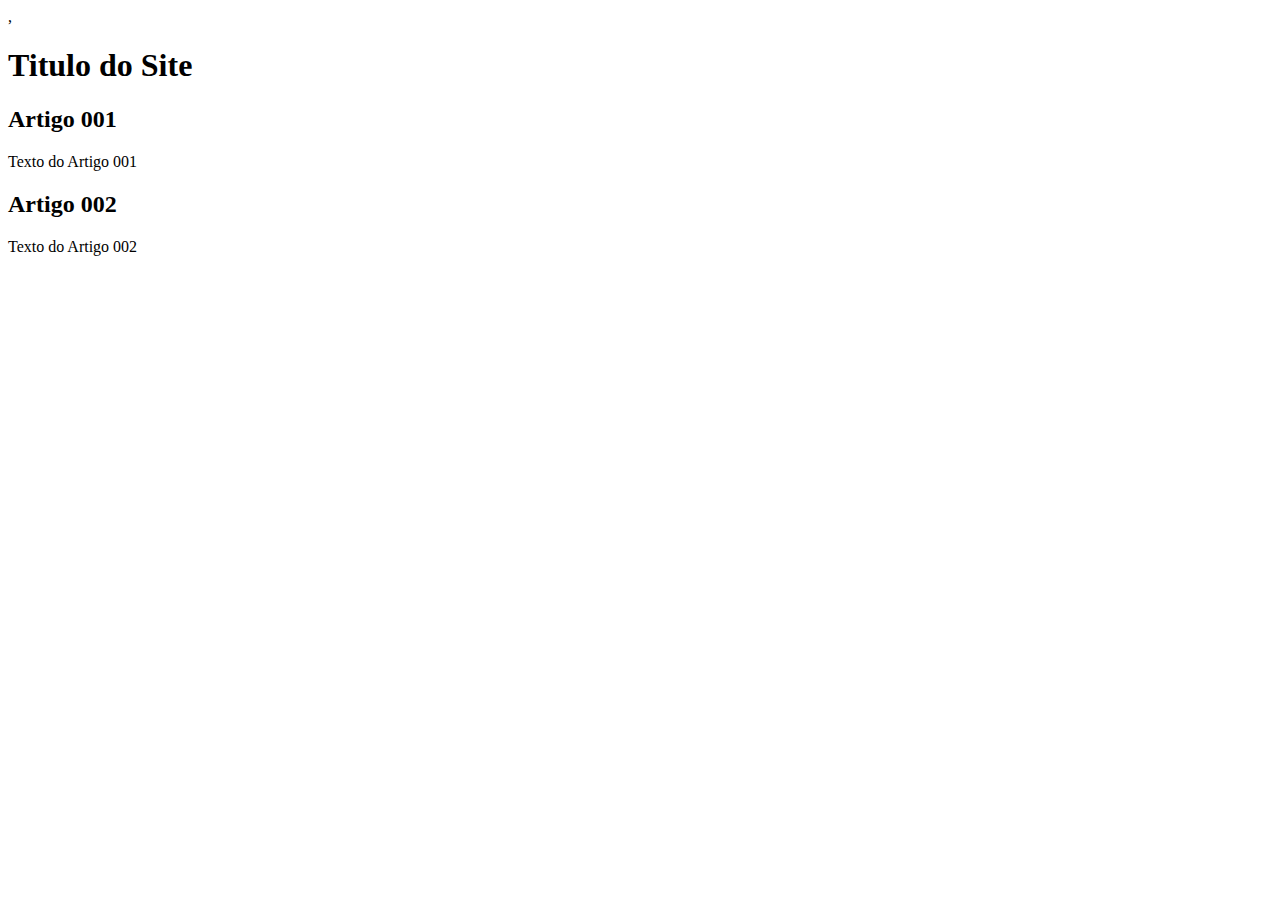
==== Index.html @ 92f16534 "add index" ====
<!DOCTYPE html>
<html lang="pt-br">
<head>
    <meta charset="UTF-8">
    <meta name="viewport" content="width=device-width, initial-scale=1.0">
    <meta http-equiv="X-UA-Compatible" content="ie=edge">
    <title>Titulo do Site</title>
</head>
<body>
    <main>
        ,<header>
            <h1>Titulo do Site</h1>
        </header>
        <article>
            <h2>Artigo 001</h2>
            <p>Texto do Artigo 001</p>
        </article>
        <article>
            <h2>Artigo 002</h2>
            <p>Texto do Artigo 002</p>
        </article>

    </main>
</body>
</html>
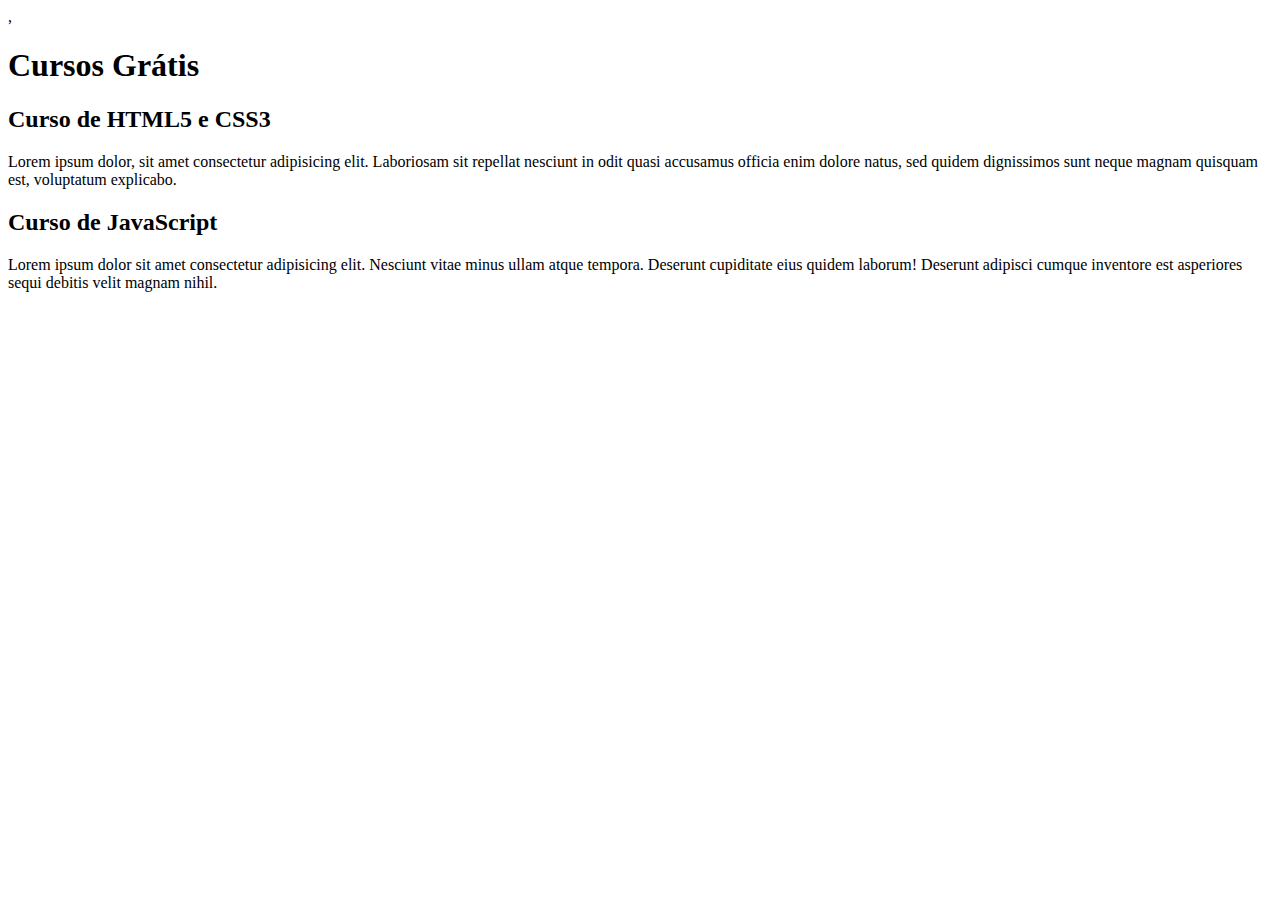
==== commit 8b721036: "Comecei a escrever o conteudo" ====
--- a/Index.html
+++ b/Index.html
@@ -9,15 +9,15 @@
 <body>
     <main>
         ,<header>
-            <h1>Titulo do Site</h1>
+            <h1>Cursos Grátis</h1>
         </header>
         <article>
-            <h2>Artigo 001</h2>
-            <p>Texto do Artigo 001</p>
+            <h2>Curso de HTML5 e CSS3</h2>
+            <p>Lorem ipsum dolor, sit amet consectetur adipisicing elit. Laboriosam sit repellat nesciunt in odit quasi accusamus officia enim dolore natus, sed quidem dignissimos sunt neque magnam quisquam est, voluptatum explicabo.</p>
         </article>
         <article>
-            <h2>Artigo 002</h2>
-            <p>Texto do Artigo 002</p>
+            <h2>Curso de JavaScript</h2>
+            <p>Lorem ipsum dolor sit amet consectetur adipisicing elit. Nesciunt vitae minus ullam atque tempora. Deserunt cupiditate eius quidem laborum! Deserunt adipisci cumque inventore est asperiores sequi debitis velit magnam nihil.</p>
         </article>
 
     </main>
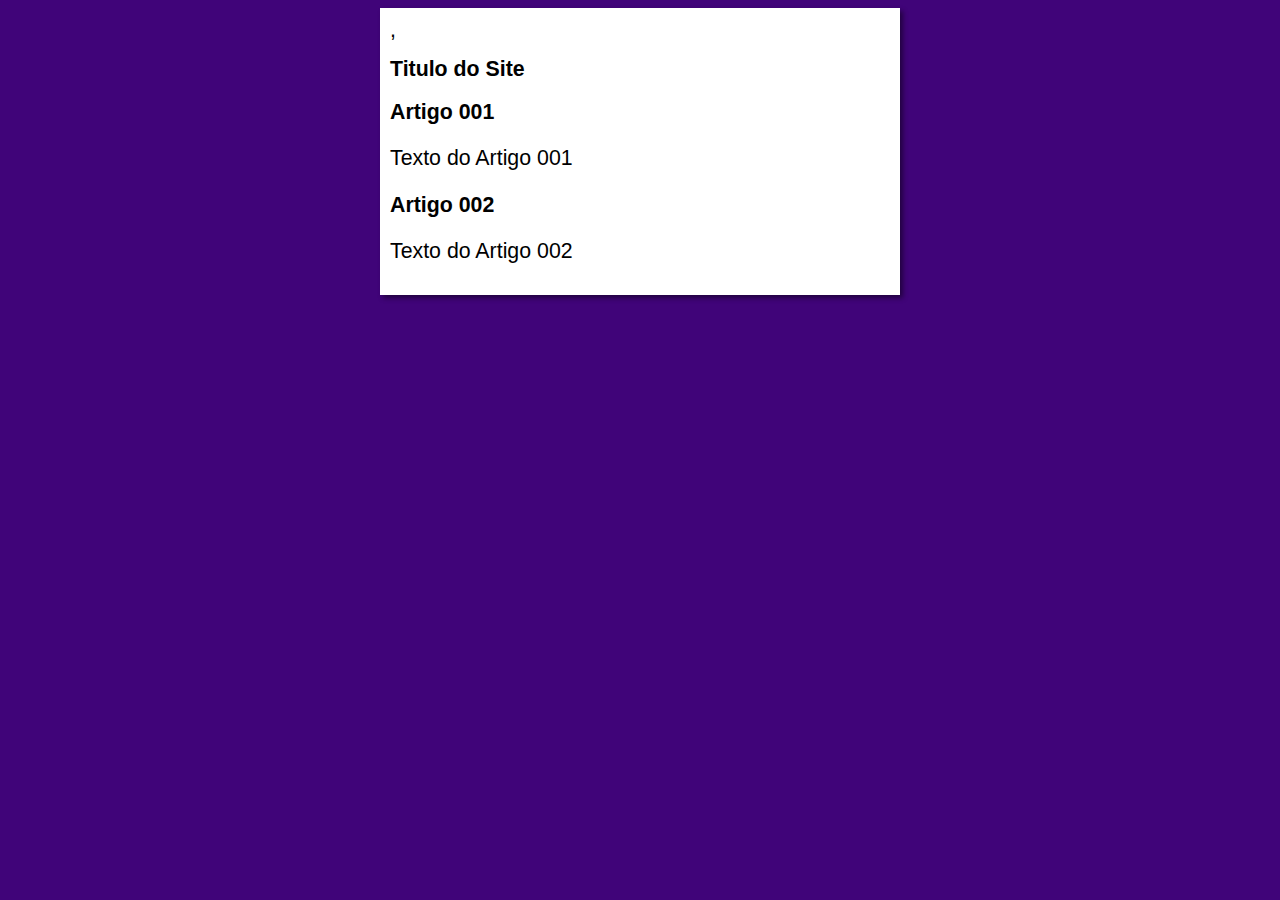
==== commit 4de6f79f: "Iniciei o Design" ====
--- a/Index.html
+++ b/Index.html
@@ -5,19 +5,20 @@
     <meta name="viewport" content="width=device-width, initial-scale=1.0">
     <meta http-equiv="X-UA-Compatible" content="ie=edge">
     <title>Titulo do Site</title>
+    <link rel="stylesheet" href="estilos/style.css">
 </head>
 <body>
     <main>
         ,<header>
-            <h1>Cursos Grátis</h1>
+            <h1>Titulo do Site</h1>
         </header>
         <article>
-            <h2>Curso de HTML5 e CSS3</h2>
-            <p>Lorem ipsum dolor, sit amet consectetur adipisicing elit. Laboriosam sit repellat nesciunt in odit quasi accusamus officia enim dolore natus, sed quidem dignissimos sunt neque magnam quisquam est, voluptatum explicabo.</p>
+            <h2>Artigo 001</h2>
+            <p>Texto do Artigo 001</p>
         </article>
         <article>
-            <h2>Curso de JavaScript</h2>
-            <p>Lorem ipsum dolor sit amet consectetur adipisicing elit. Nesciunt vitae minus ullam atque tempora. Deserunt cupiditate eius quidem laborum! Deserunt adipisci cumque inventore est asperiores sequi debitis velit magnam nihil.</p>
+            <h2>Artigo 002</h2>
+            <p>Texto do Artigo 002</p>
         </article>
 
     </main>
--- a/estilos/style.css
+++ b/estilos/style.css
@@ -0,0 +1,18 @@
+* {
+    font-family: Arial, Helvetica, sans-serif;
+    font-size: 16pt;
+}
+
+body {
+    background-color: rgb(64, 4, 121);      
+}
+
+main {
+    background-color: white;
+    width: 500px;
+    margin: auto;
+    padding: 10px;
+    box-shadow: 3px 3px 5px rgba(0, 0, 0, 0.473);
+    
+}
+
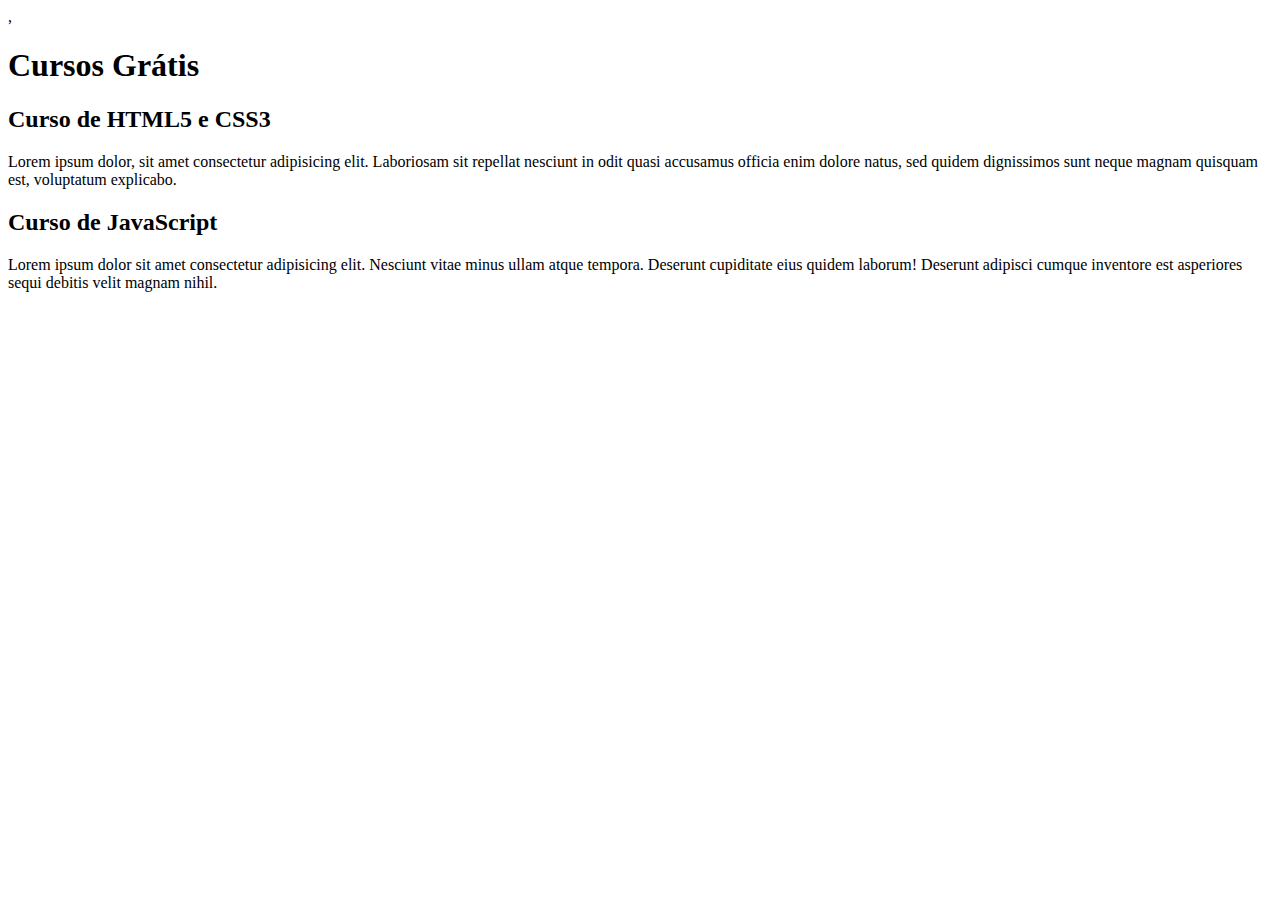
==== commit c72d938f: "Update Index.html" ====
--- a/Index.html
+++ b/Index.html
@@ -4,21 +4,20 @@
     <meta charset="UTF-8">
     <meta name="viewport" content="width=device-width, initial-scale=1.0">
     <meta http-equiv="X-UA-Compatible" content="ie=edge">
-    <title>Titulo do Site</title>
-    <link rel="stylesheet" href="estilos/style.css">
+    <title>Site Cursoemvideo</title>
 </head>
 <body>
     <main>
         ,<header>
-            <h1>Titulo do Site</h1>
+            <h1>Cursos Grátis</h1>
         </header>
         <article>
-            <h2>Artigo 001</h2>
-            <p>Texto do Artigo 001</p>
+            <h2>Curso de HTML5 e CSS3</h2>
+            <p>Lorem ipsum dolor, sit amet consectetur adipisicing elit. Laboriosam sit repellat nesciunt in odit quasi accusamus officia enim dolore natus, sed quidem dignissimos sunt neque magnam quisquam est, voluptatum explicabo.</p>
         </article>
         <article>
-            <h2>Artigo 002</h2>
-            <p>Texto do Artigo 002</p>
+            <h2>Curso de JavaScript</h2>
+            <p>Lorem ipsum dolor sit amet consectetur adipisicing elit. Nesciunt vitae minus ullam atque tempora. Deserunt cupiditate eius quidem laborum! Deserunt adipisci cumque inventore est asperiores sequi debitis velit magnam nihil.</p>
         </article>
 
     </main>
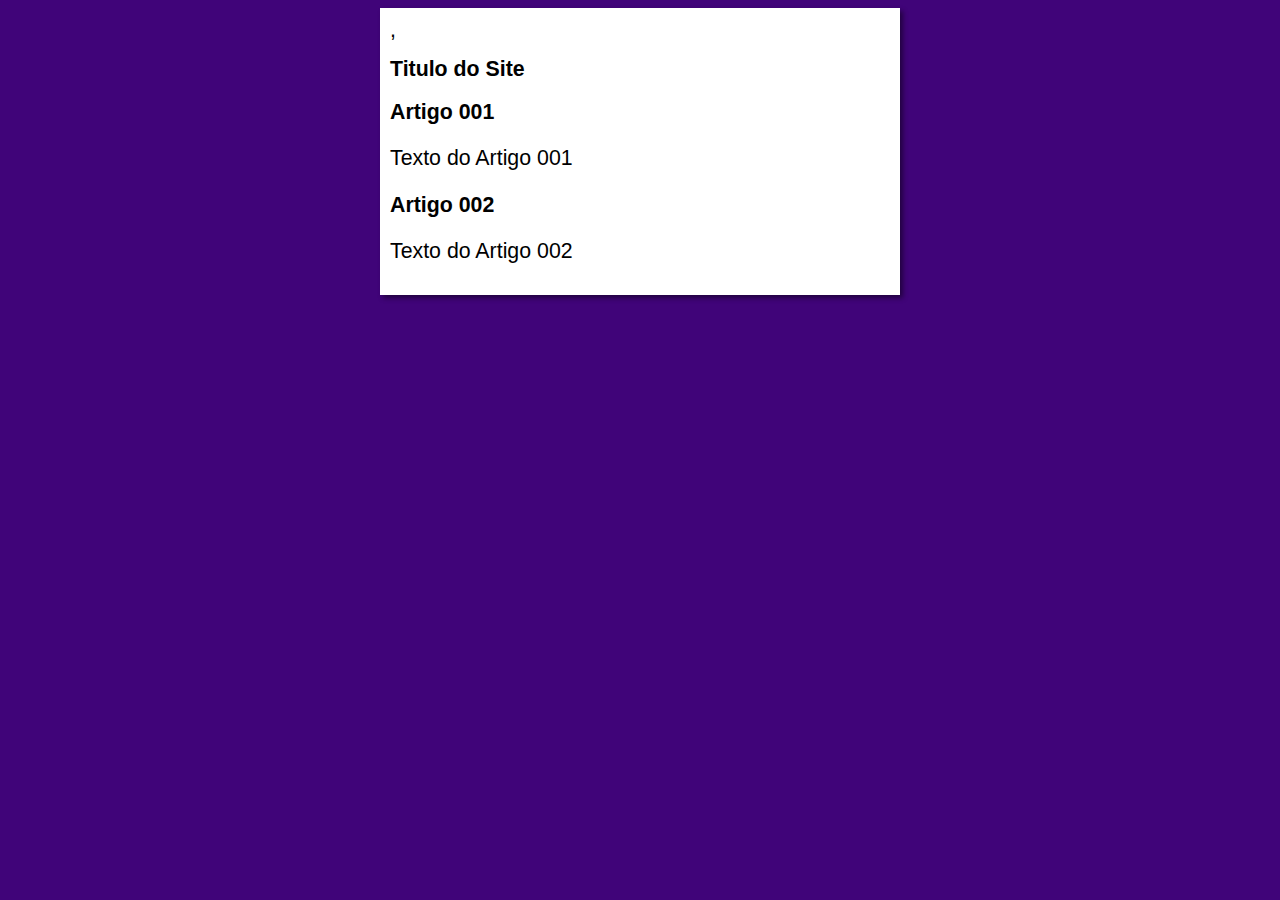
==== commit 9635b7d8: "Update Index.html" ====
--- a/Index.html
+++ b/Index.html
@@ -4,20 +4,21 @@
     <meta charset="UTF-8">
     <meta name="viewport" content="width=device-width, initial-scale=1.0">
     <meta http-equiv="X-UA-Compatible" content="ie=edge">
-    <title>Site Cursoemvideo</title>
+    <title>Curso em Vídeo</title>
+    <link rel="stylesheet" href="estilos/style.css">
 </head>
 <body>
     <main>
         ,<header>
-            <h1>Cursos Grátis</h1>
+            <h1>Titulo do Site</h1>
         </header>
         <article>
-            <h2>Curso de HTML5 e CSS3</h2>
-            <p>Lorem ipsum dolor, sit amet consectetur adipisicing elit. Laboriosam sit repellat nesciunt in odit quasi accusamus officia enim dolore natus, sed quidem dignissimos sunt neque magnam quisquam est, voluptatum explicabo.</p>
+            <h2>Artigo 001</h2>
+            <p>Texto do Artigo 001</p>
         </article>
         <article>
-            <h2>Curso de JavaScript</h2>
-            <p>Lorem ipsum dolor sit amet consectetur adipisicing elit. Nesciunt vitae minus ullam atque tempora. Deserunt cupiditate eius quidem laborum! Deserunt adipisci cumque inventore est asperiores sequi debitis velit magnam nihil.</p>
+            <h2>Artigo 002</h2>
+            <p>Texto do Artigo 002</p>
         </article>
 
     </main>
--- a/estilos/style.css
+++ b/estilos/style.css
@@ -0,0 +1,18 @@
+* {
+    font-family: Arial, Helvetica, sans-serif;
+    font-size: 16pt;
+}
+
+body {
+    background-color: rgb(64, 4, 121);      
+}
+
+main {
+    background-color: white;
+    width: 500px;
+    margin: auto;
+    padding: 10px;
+    box-shadow: 3px 3px 5px rgba(0, 0, 0, 0.473);
+    
+}
+
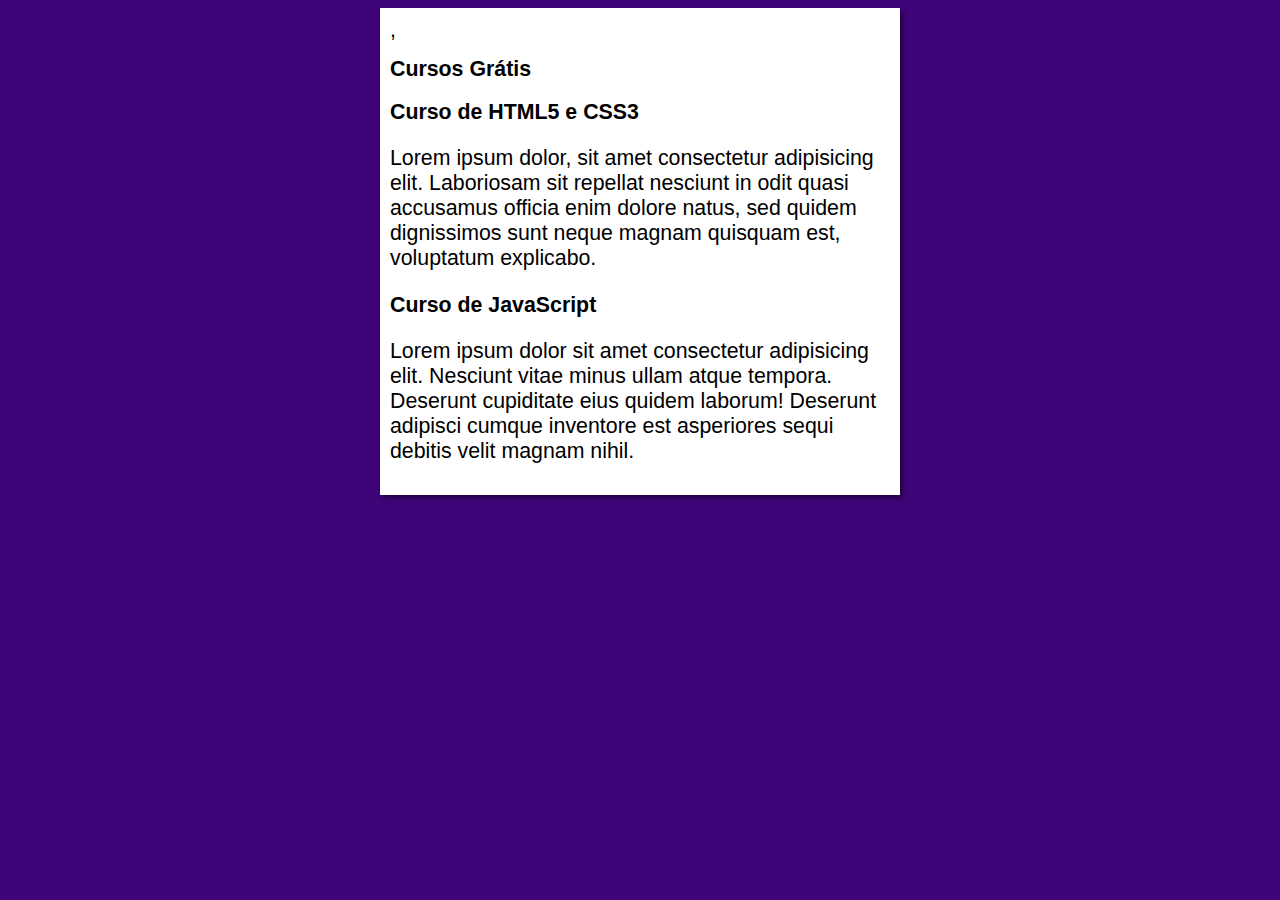
==== commit a71e7baf: "Merge branch 'design' into main" ====
--- a/Index.html
+++ b/Index.html
@@ -10,15 +10,15 @@
 <body>
     <main>
         ,<header>
-            <h1>Titulo do Site</h1>
+            <h1>Cursos Grátis</h1>
         </header>
         <article>
-            <h2>Artigo 001</h2>
-            <p>Texto do Artigo 001</p>
+            <h2>Curso de HTML5 e CSS3</h2>
+            <p>Lorem ipsum dolor, sit amet consectetur adipisicing elit. Laboriosam sit repellat nesciunt in odit quasi accusamus officia enim dolore natus, sed quidem dignissimos sunt neque magnam quisquam est, voluptatum explicabo.</p>
         </article>
         <article>
-            <h2>Artigo 002</h2>
-            <p>Texto do Artigo 002</p>
+            <h2>Curso de JavaScript</h2>
+            <p>Lorem ipsum dolor sit amet consectetur adipisicing elit. Nesciunt vitae minus ullam atque tempora. Deserunt cupiditate eius quidem laborum! Deserunt adipisci cumque inventore est asperiores sequi debitis velit magnam nihil.</p>
         </article>
 
     </main>
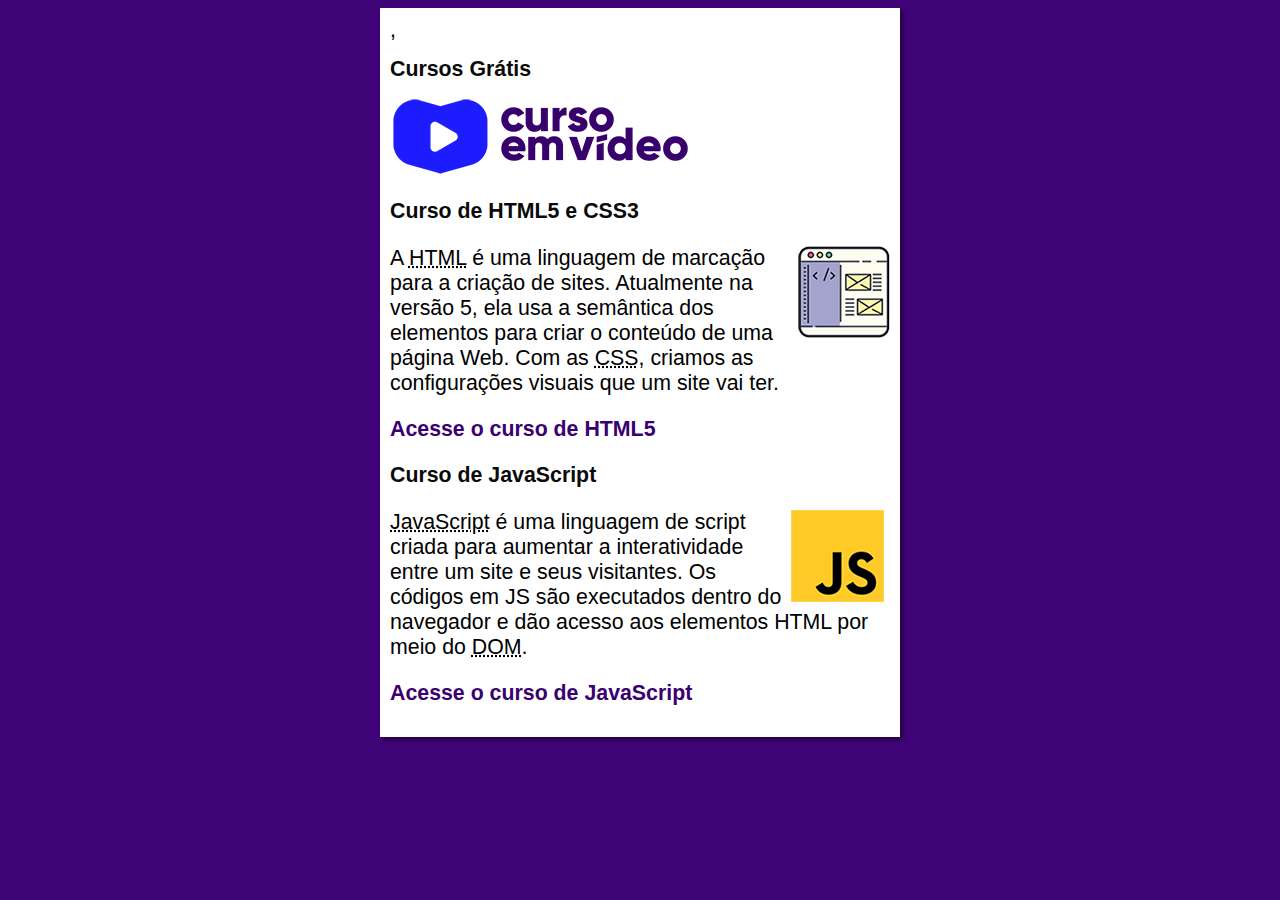
==== commit b22c32fb: "Site Criado" ====
--- a/Index.html
+++ b/Index.html
@@ -11,14 +11,19 @@
     <main>
         ,<header>
             <h1>Cursos Grátis</h1>
+            <img src="imagens/curso-em-video-cor.png" alt="Curso em Vídeo">
         </header>
         <article>
             <h2>Curso de HTML5 e CSS3</h2>
-            <p>Lorem ipsum dolor, sit amet consectetur adipisicing elit. Laboriosam sit repellat nesciunt in odit quasi accusamus officia enim dolore natus, sed quidem dignissimos sunt neque magnam quisquam est, voluptatum explicabo.</p>
+            <img class="lado" src="imagens/curso-html-css.png" alt="Curso HTML5">
+            <p>A <abbr title="HyperText Markup Language">HTML</abbr> é uma linguagem de marcação para a criação de sites. Atualmente na versão 5, ela usa a semântica dos elementos para criar o conteúdo de uma página Web. Com as <abbr title="Cascading Style Sheets">CSS</abbr>, criamos as configurações visuais que um site vai ter.</p>
+            <p><a href="curso-html.html">Acesse o curso de HTML5</a></p>
         </article>
         <article>
             <h2>Curso de JavaScript</h2>
-            <p>Lorem ipsum dolor sit amet consectetur adipisicing elit. Nesciunt vitae minus ullam atque tempora. Deserunt cupiditate eius quidem laborum! Deserunt adipisci cumque inventore est asperiores sequi debitis velit magnam nihil.</p>
+            <img class="lado" src="imagens/curso-javascript.png" alt="Curso JavaScript">
+            <p><abbr title="JavaScript">JavaScript</abbr> é uma linguagem de script criada para aumentar a interatividade entre um site e seus visitantes. Os códigos em JS são executados dentro do navegador e dão acesso aos elementos HTML por meio do <abbr title="Document Object Model">DOM</abbr>.</p>
+            <p><a href="curso-js.html">Acesse o curso de JavaScript</a></p>
         </article>
 
     </main>
--- a/estilos/style.css
+++ b/estilos/style.css
@@ -1,4 +1,5 @@
-* {
+
+*{
     font-family: Arial, Helvetica, sans-serif;
     font-size: 16pt;
 }
@@ -16,3 +17,27 @@
     
 }
 
+h1 {
+    font-size: 1,5em;
+    color:rgb(10, 10, 10)
+}
+
+h2 {
+    font-size: 1,5em;
+    color: rgb(10, 10, 10);
+}
+
+img.lado {
+    float: right;
+}
+
+a {
+    text-decoration: none;
+    font-weight: bold;
+    color:rgb(58, 0, 112) ;
+}
+
+a:hover {
+    text-decoration: underline;
+    color: rgb(26, 26, 255);
+}